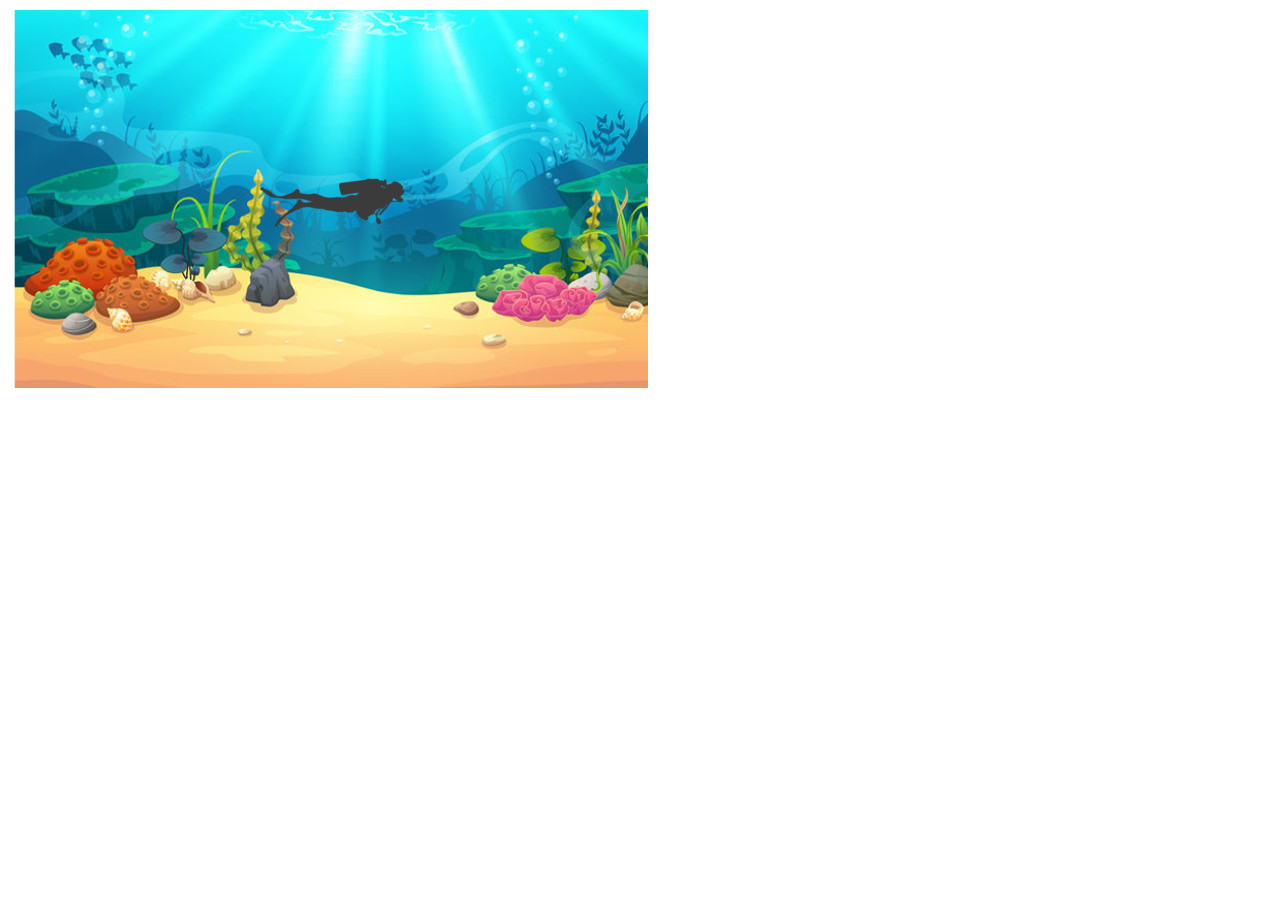
==== bonus/index.html @ cadc0220 "Bonus" ====
<!DOCTYPE html>
<html lang="en">
<head>
    <meta charset="UTF-8">
    <meta http-equiv="X-UA-Compatible" content="IE=edge">
    <meta name="viewport" content="width=device-width, initial-scale=1.0">
    <link rel="stylesheet" href="style.css">
    <title>Bonus</title>
</head>
<body>
    <div class="mare">
        <div class="sub"></div>
    </div>
</body>
</html>
---- bonus/style.css ----
.mare{
    width: 640px;
    height: 380px;
    background-image: url("sfondo.jpeg");
    background-position: 0px 0px;
    background-repeat: repeat-x;
    animation: animazionebg 30s linear infinite;

}

.sub{
    width: 640px;
    height: 380px;
    background-image: url("sub3.png");
    background-position: 0px 0px;
    background-repeat: repeat-x;
    animation: animazionebg 10s linear infinite;
    transform: scaleX(-1);
}

@keyframes animazionebg {
    from { background-position: 0 0; }
    to { background-position: 100% 0; }
 }
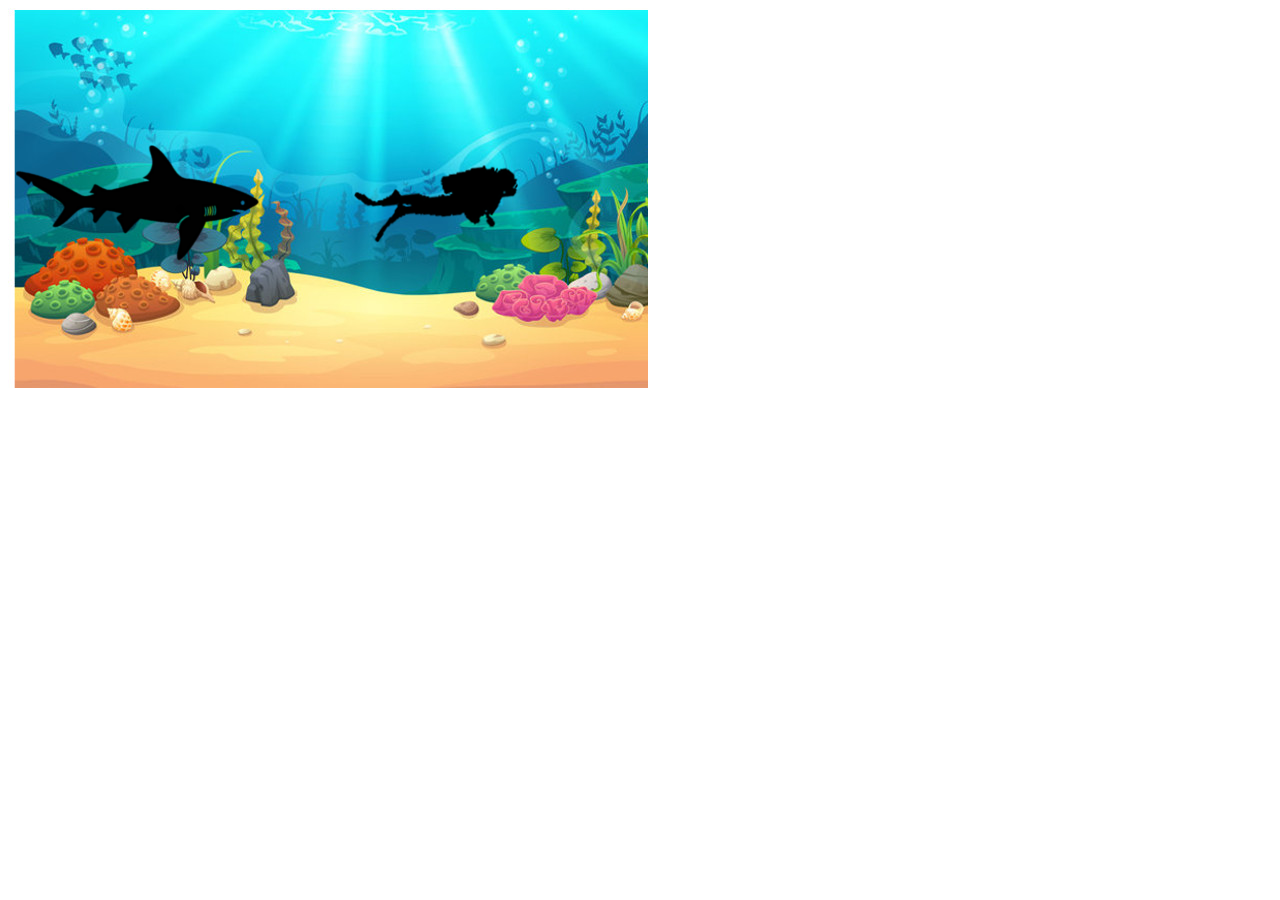
==== commit 0b2f4e81: "Bonus" ====
--- a/bonus/index.html
+++ b/bonus/index.html
@@ -9,7 +9,11 @@
 </head>
 <body>
     <div class="mare">
-        <div class="sub"></div>
+        <div class="sub">
+            <div class="shark">
+            </div>
+        </div>
+        
     </div>
 </body>
 </html>
--- a/bonus/style.css
+++ b/bonus/style.css
@@ -4,21 +4,26 @@
     background-image: url("sfondo.jpeg");
     background-position: 0px 0px;
     background-repeat: repeat-x;
-    animation: animazionebg 30s linear infinite;
-
+    animation: animazionebg 10s linear infinite;   
 }
 
 .sub{
     width: 640px;
     height: 380px;
-    background-image: url("sub3.png");
+    background-image: url("sub3_2.png");
     background-position: 0px 0px;
-    background-repeat: repeat-x;
-    animation: animazionebg 10s linear infinite;
-    transform: scaleX(-1);
+    background-repeat: repeat-x;       
+}
+
+.shark{
+    width: 640px;
+    height: 380px;
+    background-image: url("shark1.png");
+    background-position: 0px 0px;
+    background-repeat: repeat-x;    
 }
 
 @keyframes animazionebg {
     from { background-position: 0 0; }
     to { background-position: 100% 0; }
- }
+}
